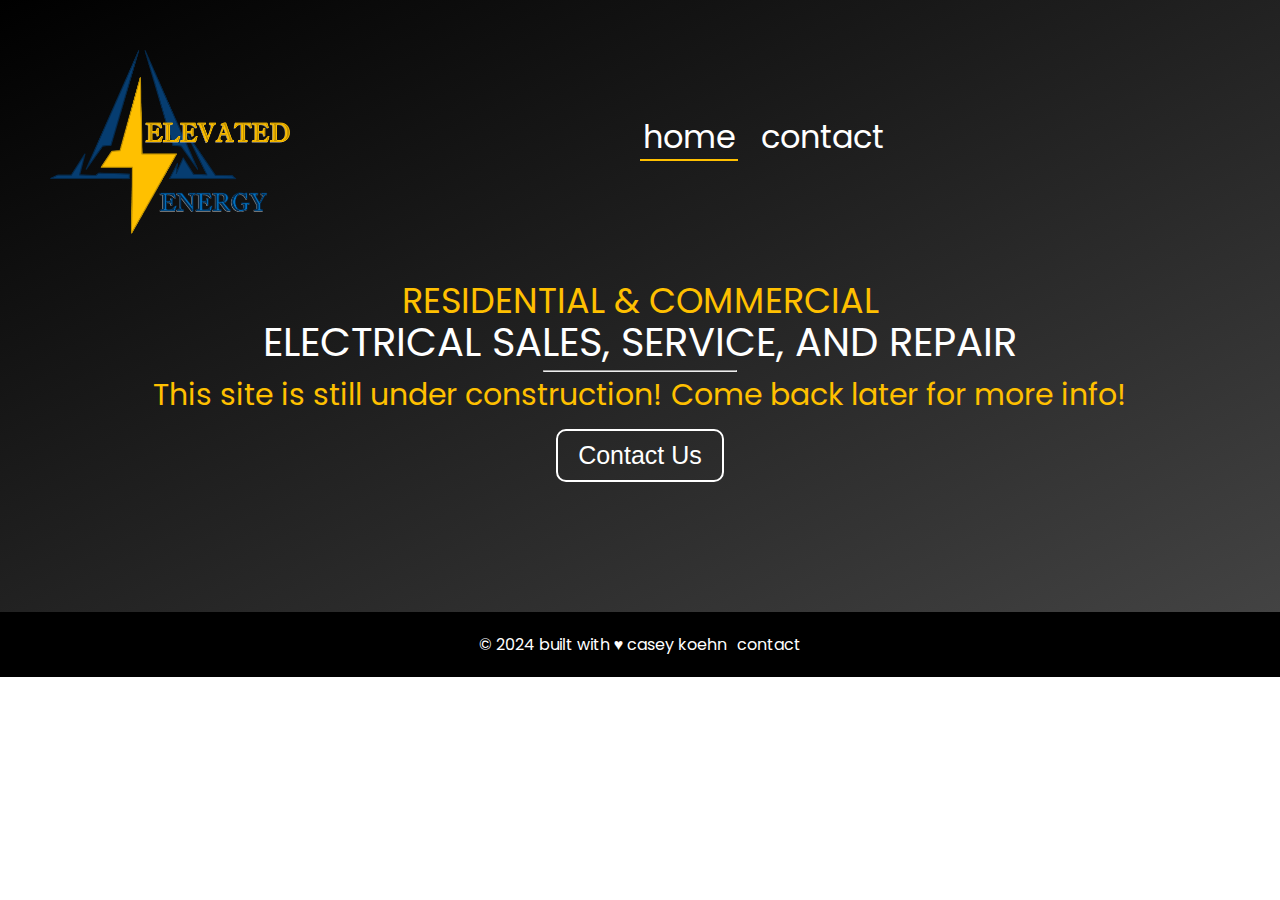
==== temporary/index.html @ a68dd02e "updated" ====
<!DOCTYPE html>
<html lang="en">

<head>
    <title>Elevated Energy</title>
    <meta charset="UTF-8">
    <link rel="stylesheet" type="text/css" href="styles.css">
    <meta name="viewport" content="width=device-width, initial-scale=1">
    <link rel="stylesheet" href="https://fonts.googleapis.com/css?family=Poppins">
    <link rel="icon" href="/icon.ico" type="image/x-icon">
    <link rel="shortcut icon" href="/icon.ico" type="image/x-icon">


</head>

<body>
    <div class="wrapper">
        <main>
            <div class="first-div">
                <div class="header-container">
                    <div class="logo-div">
                        <img src="logo.png" alt="logo" class="logo">
                    </div>
                    <div class="menu-container">
                        <div class="mobile-div">
                            <a href="mailto:office@elevatedenergy.org">
                                <button class="contact-button">Contact Us</button>
                            </a>
                        </div>
                        <div class="desktop-div">
                            <ul>
                                <li class="menu-item active"><a href="#">home</a></li>
                                <li class="menu-item"><a href="mailto:office@elevatedenergy.org">contact</a></li>
                            </ul>
                        </div>
                    </div>
                </div>
                <div class="big-info-div">
                    <p class="res-com">RESIDENTIAL & COMMERCIAL</p>
                    <p class="description">ELECTRICAL SALES, SERVICE, AND REPAIR</p>
                    <hr>
                    <p class="shocked">This site is still under construction! Come back later for more info!</p>
                    <div class="desktop">
                        <a href="mailto:office@elevatedenergy.org">
                            <button class="contact-button">Contact Us</button>
                        </a>
                    </div>
                </div>
            </div>
        </main>
    </div>

    <footer>
        <ul>
            <li><a href="https://github.com/caseyKoehn" target="_blank">&copy; 2024 built with ♥ casey koehn</a></li>
            <li><a href="mailto:office@elevatedenergy.org">contact</a></li>
        </ul>
    </footer>
</body>

</html>
---- temporary/styles.css ----
:root {
    --yellow: #FFC000;
    --grey: #656258;
    --black: #000;
    --white: #FFF;
    --other: #D0D0D0;
    --three-four: linear-gradient(to top left, #000, #434343);
    --linear: linear-gradient(to bottom right, #000, #434343)
}

@media only screen and (min-width:768px) {

    body,
    li,
    ul {
        margin: 0;
        padding: 0;
        font-family: Poppins, poppins-bold
    }

    p {
        line-height: 1;
        margin: 4px 0;
        padding: 0
    }

    p {
        font-size: 14px
    }

    .logo {
        margin-left: 50px;
        margin-top: 20px;
        width: 240px;
        height: auto
    }

    .wrapper {
        display: flex;
        flex-direction: column;
        height: 100%
    }

    footer {
        color: var(--white);
        background-color: var(--black);
        text-align: center;
        max-height: 60px;
        bottom: 0;
        width: 100%;
        padding: 20px 0 20px 0
    }

    ul li a {
        text-decoration: none;
        color: var(--white)
    }

    ul li {
        display: inline;
        padding-inline: 3px
    }

    .header-container {
        align-items: center;
        display: flex
    }

    .menu-container {
        flex: 1
    }

    .logo-div {
        flex: 1
    }

    .menu-container ul {
        list-style: none;
        padding: 0;
        margin: 0;
        display: flex
    }

    .menu-container li {
        margin-right: 20px;
        position: relative
    }

    .menu-container a {
        text-decoration: none;
        color: var(--white);
        font-size: xx-large
    }

    .menu-container .menu-item::before {
        content: '';
        position: absolute;
        bottom: 0;
        left: 0;
        width: 100%;
        height: 2px;
        background-color: var(--yellow);
        transform-origin: bottom right;
        transition: transform .3s ease-out;
        transform: scaleX(0)
    }

    .menu-container .menu-item.active::before,
    .menu-container .menu-item:hover::before {
        transform: scaleX(1);
        transform-origin: bottom left
    }

    .big-info-div {
        margin-top: 40px;
        text-align: center
    }

    hr {
        color: var(--white);
        width: 15%
    }

    .contact-button {
        margin-top: 15px;
        background-color: transparent;
        color: var(--white);
        border: 2px solid var(--black);
        border-radius: 10px;
        border-color: var(--white);
        padding: 10px 20px;
        font-size: 25px;
        cursor: pointer;
        transition: background-color .3s ease, color .3s ease
    }

    .contact-button:hover {
        background-color: var(--white);
        color: var(--black)
    }

    .first-div {
        padding-bottom: 130px;
        padding-top: 30px;
        background: var(--linear)
    }

    .description {
        color: var(--white);
        font-size: 40px
    }

    .res-com {
        color: var(--yellow);
        font-size: 35px
    }

    .shocked {
        color: var(--yellow);
        font-size: 30px
    }

    .image {
        width: auto;
        height: 90px
    }

    .mobile-div {
        display: none
    }
}

@media only screen and (max-width:767px) {

    body,
    li,
    ul {
        height: 100%;
        width: 100%;
        margin: 0;
        padding: 0;
        font-family: Poppins, poppins-bold
    }

    p {
        line-height: 1;
        margin: 4px 0;
        padding: 0
    }

    p {
        font-size: 14px
    }

    .logo {
        width: 150px;
        height: auto
    }

    .wrapper {
        display: flex;
        flex-direction: column;
        min-height: 100vh
    }

    footer {
        color: var(--white);
        background-color: var(--black);
        text-align: center;
        max-height: 60px;
        bottom: 0;
        width: 100%;
        padding: 20px 0 20px 0
    }

    ul li a {
        text-decoration: none;
        color: var(--white)
    }

    ul li {
        display: inline;
        padding-inline: 3px
    }

    .header-container {
        align-items: center;
        display: flex
    }

    .desktop-div {
        display: none
    }

    .menu-container {
        padding-right: 10px;
        text-align: right;
        flex: 1
    }

    .logo-div {
        flex: 1
    }

    .big-info-div {
        margin-top: 40px;
        margin-left: 10px;
        margin-right: 10px;
        text-align: center;
        align-items: center
    }

    hr {
        color: var(--white);
        width: 30%
    }

    .contact-button {
        margin-top: 15px;
        background-color: transparent;
        color: var(--white);
        border: 2px solid var(--black);
        border-radius: 10px;
        border-color: var(--white);
        padding: 10px 20px;
        font-size: medium;
        cursor: pointer;
        transition: background-color .3s ease, color .3s ease
    }

    .contact-button:hover {
        background-color: var(--white);
        color: var(--black)
    }

    .first-div {
        align-items: center;
        min-height: 100vh;
        padding: 20px;
        background: var(--linear)
    }

    .description {
        color: var(--white);
        font-size: x-large
    }

    .res-com {
        color: var(--yellow);
        font-size: large
    }

    .shocked {
        color: var(--yellow);
        font-size: medium
    }

    .image {
        width: auto;
        height: 90px
    }

    .desktop {
        display: none
    }
}
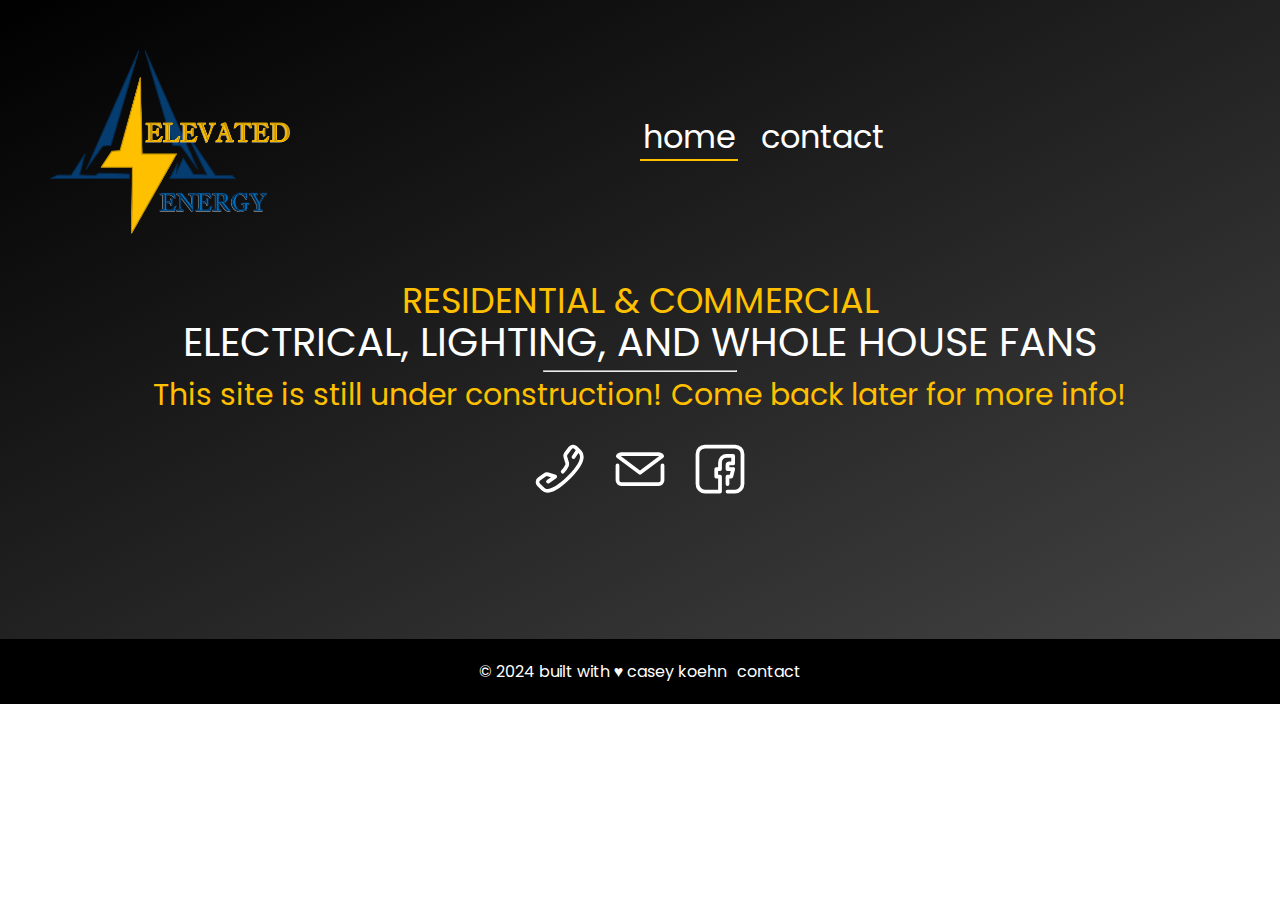
==== commit d1633b3f: "Updated File" ====
--- a/temporary/index.html
+++ b/temporary/index.html
@@ -6,6 +6,7 @@
     <meta charset="UTF-8">
     <link rel="stylesheet" type="text/css" href="styles.css">
     <meta name="viewport" content="width=device-width, initial-scale=1">
+    <meta name="robots" content="noindex, nofollow">
     <link rel="stylesheet" href="https://fonts.googleapis.com/css?family=Poppins">
     <link rel="icon" href="/icon.ico" type="image/x-icon">
     <link rel="shortcut icon" href="/icon.ico" type="image/x-icon">
@@ -23,8 +24,14 @@
                     </div>
                     <div class="menu-container">
                         <div class="mobile-div">
+                            <a href="tel:+12095823852">
+                                <img src="phone.svg" alt="phone-icon" class="icon">
+                            </a>
                             <a href="mailto:office@elevatedenergy.org">
-                                <button class="contact-button">Contact Us</button>
+                                <img src="email.svg" alt="email-icon" class="icon">
+                            </a>
+                            <a href="https://facebook.com/elevatedenergy24">
+                                <img src="fb-icon.svg" alt="fb-icon" class="icon">
                             </a>
                         </div>
                         <div class="desktop-div">
@@ -37,12 +44,18 @@
                 </div>
                 <div class="big-info-div">
                     <p class="res-com">RESIDENTIAL & COMMERCIAL</p>
-                    <p class="description">ELECTRICAL SALES, SERVICE, AND REPAIR</p>
+                    <p class="description">ELECTRICAL, LIGHTING, AND WHOLE HOUSE FANS</p>
                     <hr>
                     <p class="shocked">This site is still under construction! Come back later for more info!</p>
                     <div class="desktop">
+                        <a href="tel:+12095823852">
+                            <img src="phone.svg" alt="phone-icon" class="icon">
+                        </a>
                         <a href="mailto:office@elevatedenergy.org">
-                            <button class="contact-button">Contact Us</button>
+                            <img src="email.svg" alt="email-icon" class="icon">
+                        </a>
+                        <a href="https://facebook.com/elevatedenergy24">
+                            <img src="fb-icon.svg" alt="fb-icon" class="icon">
                         </a>
                     </div>
                 </div>
--- a/temporary/styles.css
+++ b/temporary/styles.css
@@ -121,24 +121,6 @@
         width: 15%
     }
 
-    .contact-button {
-        margin-top: 15px;
-        background-color: transparent;
-        color: var(--white);
-        border: 2px solid var(--black);
-        border-radius: 10px;
-        border-color: var(--white);
-        padding: 10px 20px;
-        font-size: 25px;
-        cursor: pointer;
-        transition: background-color .3s ease, color .3s ease
-    }
-
-    .contact-button:hover {
-        background-color: var(--white);
-        color: var(--black)
-    }
-
     .first-div {
         padding-bottom: 130px;
         padding-top: 30px;
@@ -167,6 +149,20 @@
 
     .mobile-div {
         display: none
+    }
+
+    .desktop {
+        justify-content: center;
+        padding-top: 15px;
+        display: flex;
+        align-items: center
+    }
+
+    .icon {
+        margin: 10px;
+        height: 60px;
+        width: auto;
+        vertical-align: middle
     }
 }
 
@@ -255,24 +251,6 @@
         width: 30%
     }
 
-    .contact-button {
-        margin-top: 15px;
-        background-color: transparent;
-        color: var(--white);
-        border: 2px solid var(--black);
-        border-radius: 10px;
-        border-color: var(--white);
-        padding: 10px 20px;
-        font-size: medium;
-        cursor: pointer;
-        transition: background-color .3s ease, color .3s ease
-    }
-
-    .contact-button:hover {
-        background-color: var(--white);
-        color: var(--black)
-    }
-
     .first-div {
         align-items: center;
         min-height: 100vh;
@@ -303,4 +281,16 @@
     .desktop {
         display: none
     }
+
+    .mobile-div {
+        margin-left: 15px;
+        display: flex
+    }
+
+    .icon {
+        margin: 5px;
+        height: 40px;
+        width: auto;
+        vertical-align: middle
+    }
 }